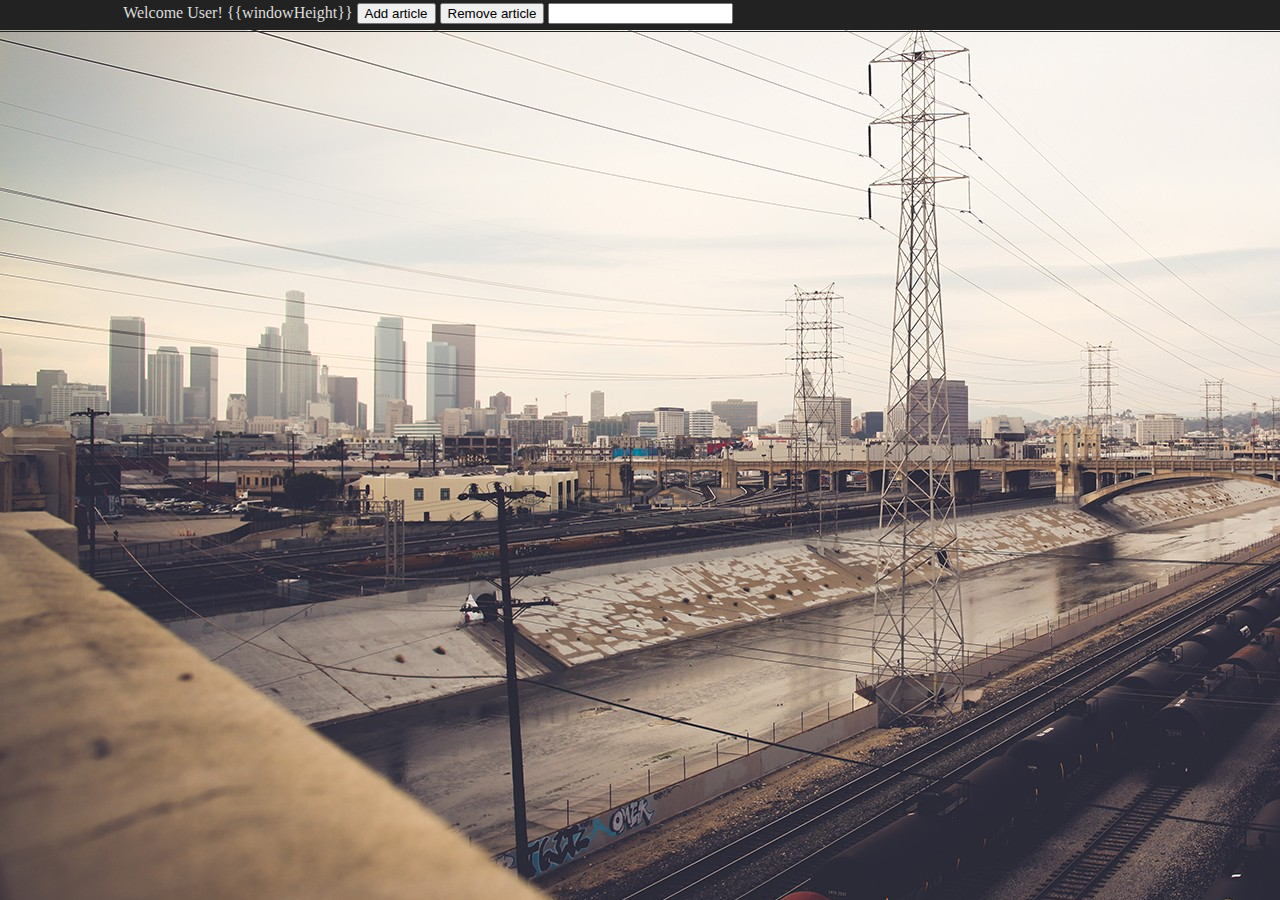
==== app/index.html @ 9c964733 "Implementation commit" ====
<!doctype html>
<html lang="en" ng-app="myApp">
<head>
  <meta charset="utf-8">
  <title>toDo</title>
  <link rel="stylesheet" href="css/app.css"/>
</head>
<body ng-controller="ListCtrl">
  <div class="background"></div>

  <div class="menu-border">
    <div class="menu-background">
      <div class="menu">
        Welcome User! {{windowHeight}}
        <input type="button" value="Add article" ng-click="addArticle()">
        <input type="button" value="Remove article" ng-click="removeArticle()">
        <input ng-model="scrollAmount" type="number">
      </div>
    </div>
  </div>

  <alist class="alist"></alist>
  <div ng-hide="notActive">
    <div aviewer class="aviewer" article="currentArticle"></div>
  </div>

  <!-- In production use:
  <script src="//ajax.googleapis.com/ajax/libs/angularjs/1.0.7/angular.min.js"></script>
  -->
  <script src="lib/angular/angular.js"></script>
  <script src="js/app.js"></script>
  <script src="js/services.js"></script>
  <script src="js/controllers.js"></script>
  <script src="js/filters.js"></script>
  <script src="js/directives.js"></script>
</body>
</html>
---- app/css/app.css ----
/* app css stylesheet */
body{
  margin:0;
  padding:0;
  font-family: Georgia, serif;
}

.background {
  background-image: url(../img/wallpaper-trains.jpg);
  height:100%;
  width: 100%;
  position: fixed;
  top: 0;
  z-index: -100;
}

.menu-border {
  position:fixed;
  display: inline-block;
  width: 100%;
  top:0;
  padding-bottom: 1px;
  background-color: transparent;
  border-bottom: 1px solid #222222;
  color: #dddddd;
  margin-bottom: 20px;
}

.menu-background {
  background-color: #222222;
}

.menu {
  -moz-box-sizing: border-box;
  -webkit-box-sizing: border-box;
  box-sizing: border-box;
  height: 30px;
  padding: 0.2em;
  margin-left: 120px;
  color: #dddddd;
}

.alist {
  margin-left: 120px;
  white-space: nowrap;
  top: 50px;
}

.apreview {
  display: inline-block;
  position: absolute;
  background-color: #fefefe;
  -moz-box-sizing: border-box;
  -webkit-box-sizing: border-box;
  box-sizing: border-box;
  width: 350px;
  height: 200px;
  padding: 20px;
  margin: 10px;
}

.apreview .header{
  font-size: 1.5em;
  text-transform: capitalize;

}

.apreview:hover{
  background-color: #222222;
  color: #ededed;
  cursor: pointer;
}

.aviewer{
  background-color: #fefefe;
  width: 100%;
  max-width: 900px;
  margin: 0 auto;
  position: relative;
}
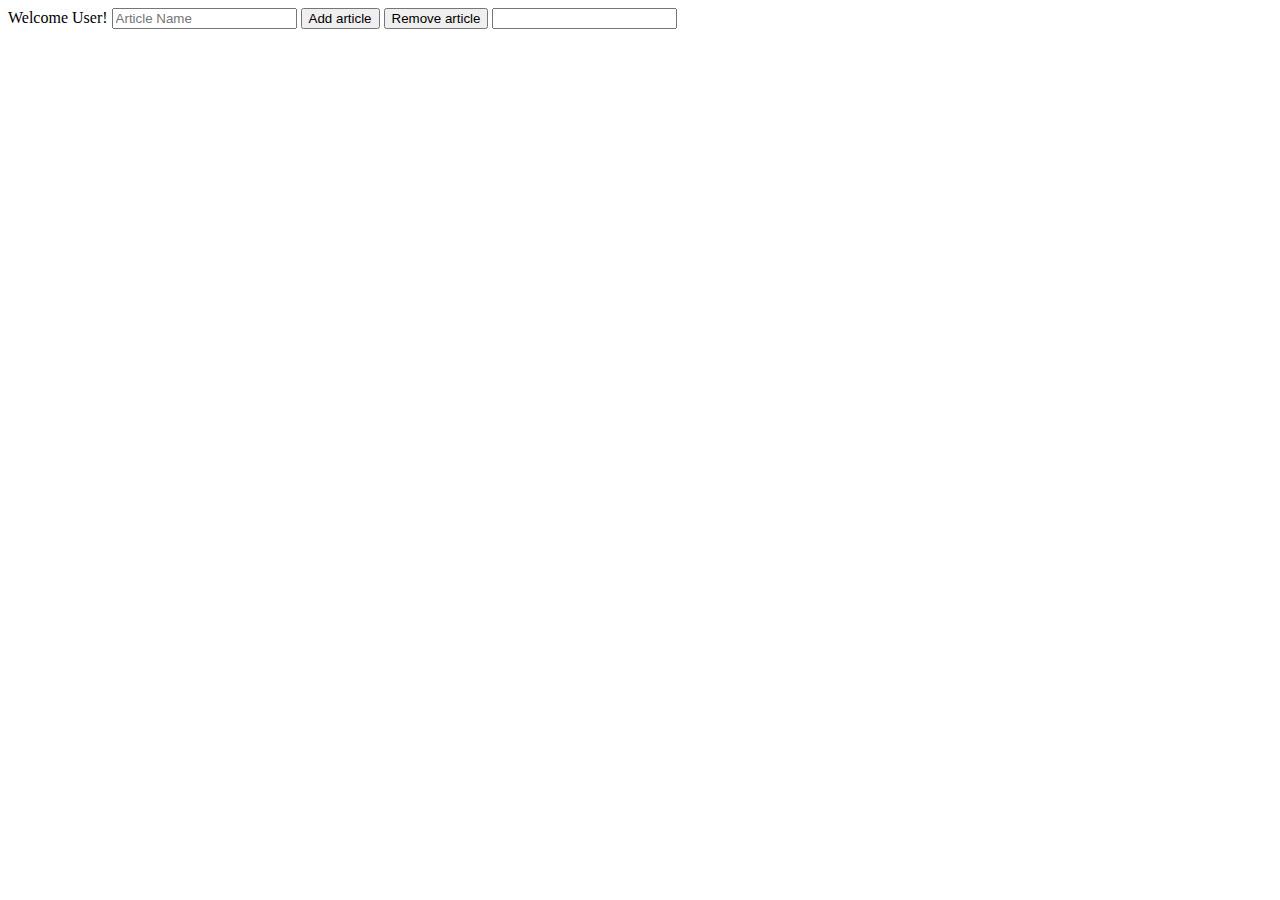
==== commit 1ebb916e: "Init Refactor" ====
--- a/app/index.html
+++ b/app/index.html
@@ -3,26 +3,19 @@
 <head>
   <meta charset="utf-8">
   <title>toDo</title>
-  <link rel="stylesheet" href="css/app.css"/>
+  <!--<link rel="stylesheet" href="css/app.css"/>-->
 </head>
-<body ng-controller="ListCtrl">
-  <div class="background"></div>
+<body >
 
-  <div class="menu-border">
-    <div class="menu-background">
-      <div class="menu">
-        Welcome User! {{windowHeight}}
-        <input type="button" value="Add article" ng-click="addArticle()">
-        <input type="button" value="Remove article" ng-click="removeArticle()">
-        <input ng-model="scrollAmount" type="number">
-      </div>
-    </div>
+  <div class="menu" ng-controller="MenuCtrl">
+    Welcome User!
+    <input type="text" placeholder="Article Name" ng-model="articleName">
+    <input type="button" value="Add article" ng-click="addArticle()">
+    <input type="button" value="Remove article" ng-click="removeArticle()">
+    <input ng-model="scrollAmount" type="number">
   </div>
 
-  <alist class="alist"></alist>
-  <div ng-hide="notActive">
-    <div aviewer class="aviewer" article="currentArticle"></div>
-  </div>
+  <div ng-view></div>
 
   <!-- In production use:
   <script src="//ajax.googleapis.com/ajax/libs/angularjs/1.0.7/angular.min.js"></script>
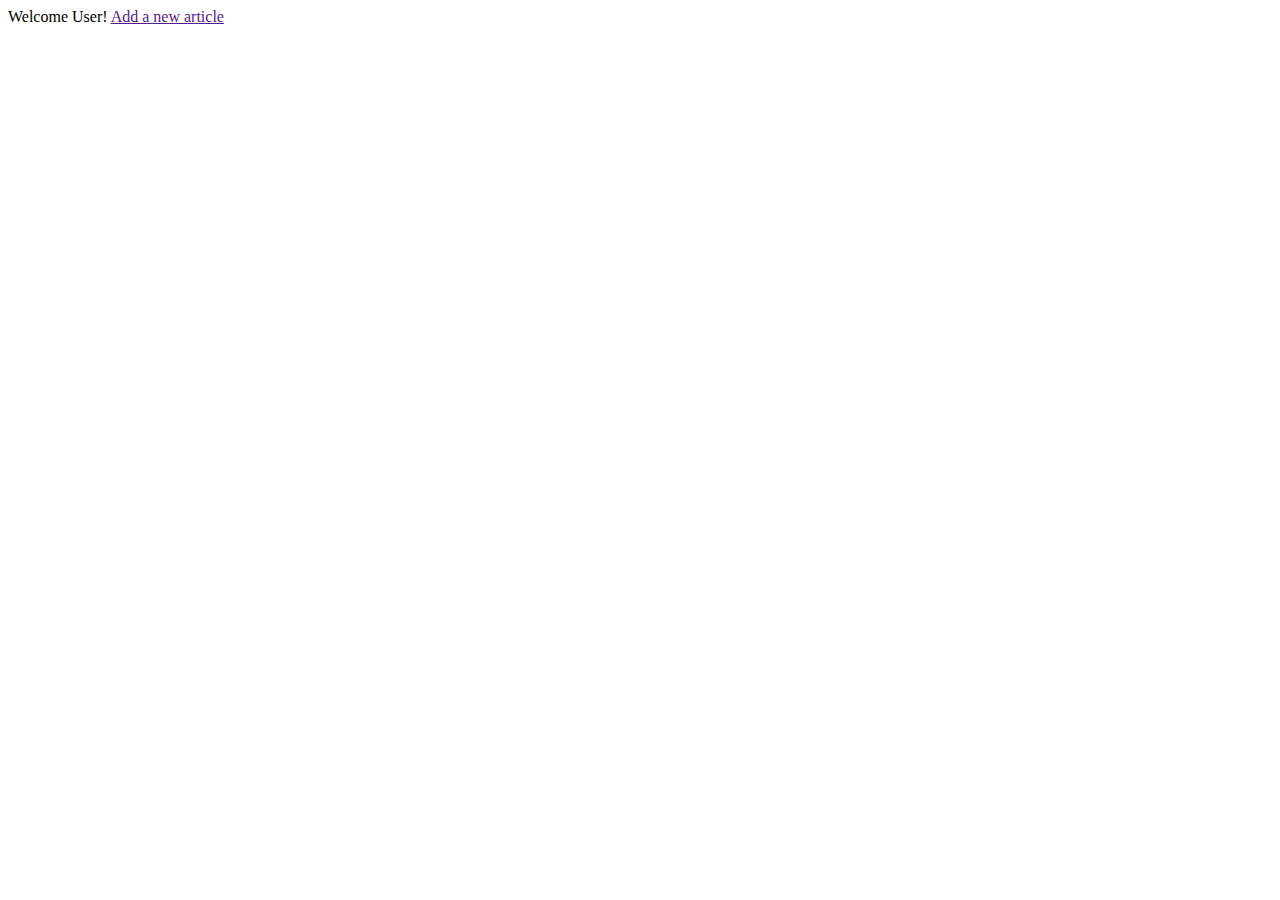
==== commit 8c8f0c1b: "Updated service to be restful" ====
--- a/app/index.html
+++ b/app/index.html
@@ -9,10 +9,7 @@
 
   <div class="menu" ng-controller="MenuCtrl">
     Welcome User!
-    <input type="text" placeholder="Article Name" ng-model="articleName">
-    <input type="button" value="Add article" ng-click="addArticle()">
-    <input type="button" value="Remove article" ng-click="removeArticle()">
-    <input ng-model="scrollAmount" type="number">
+    <a href="" ng-click="createArticle()">Add a new article</a>
   </div>
 
   <div ng-view></div>
